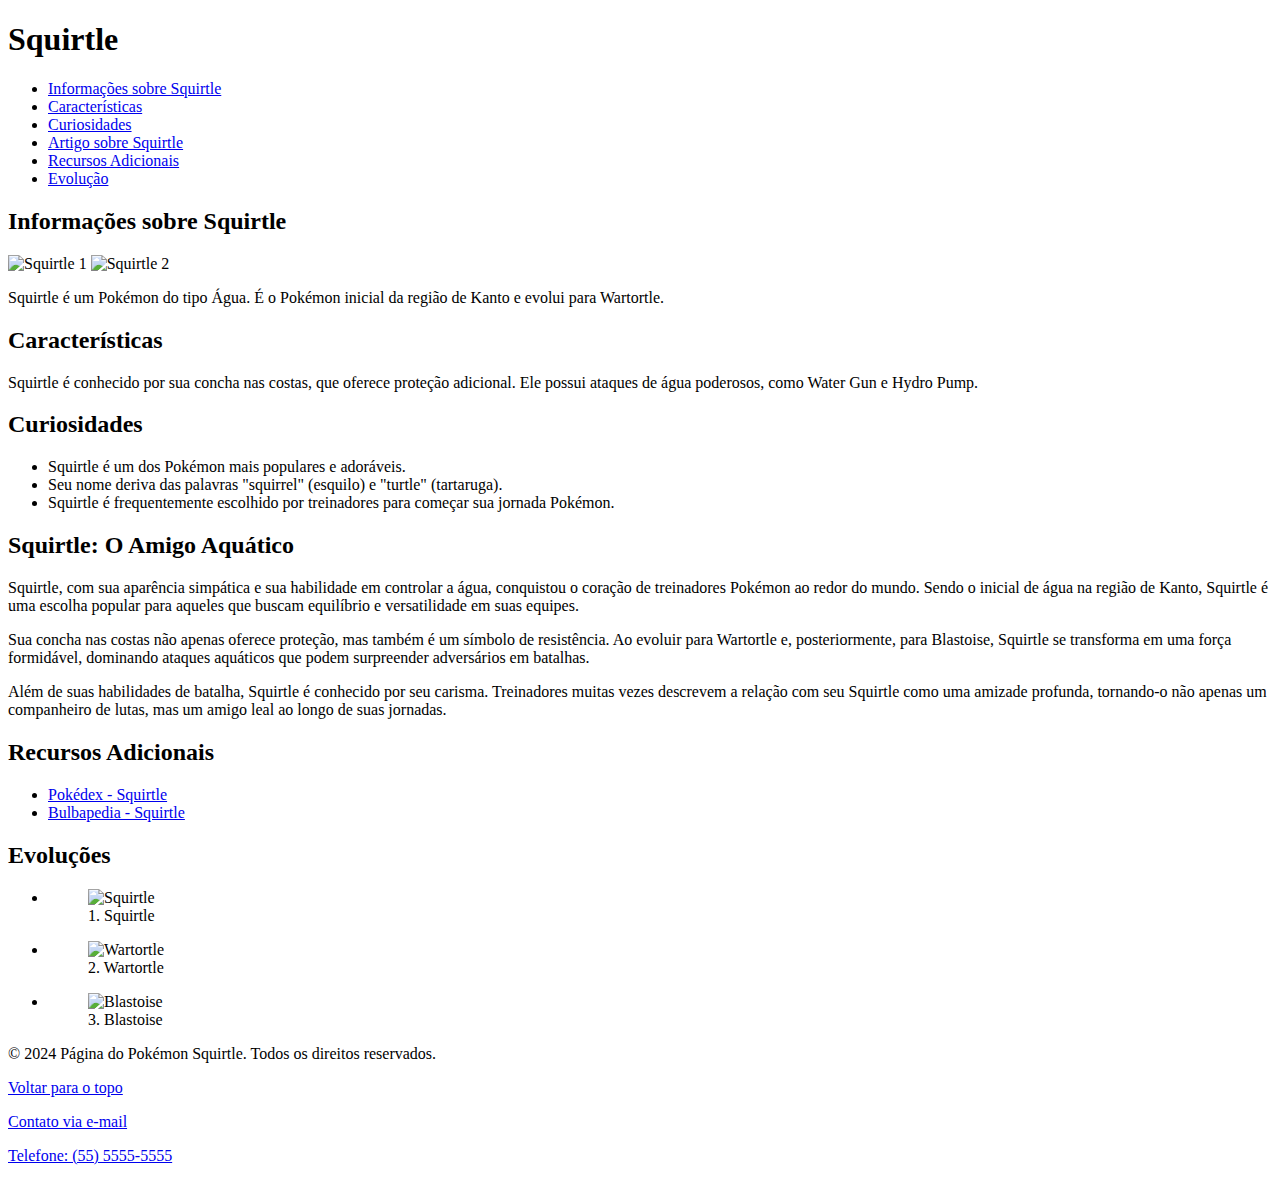
==== index.html @ ddff890c "Create index.html" ====
<!DOCTYPE html>
<html lang="pt-br">
  <head>
    <meta charset="UTF-8" />
    <meta name="viewport" content="width=device-width, initial-scale=1" />
    <title>Página do Pokémon Squirtle</title>
    <link rel="stylesheet" href="styles.css" />
  </head>
  <body>
    <header id="header">
      <h1>Squirtle</h1>
    </header>

    <nav aria-label="Navegação principal">
      <ul>
        <li><a href="#info-squirtle">Informações sobre Squirtle</a></li>
        <li><a href="#caracteristicas">Características</a></li>
        <li><a href="#curiosidades">Curiosidades</a></li>
        <li><a href="#artigo-squirtle">Artigo sobre Squirtle</a></li>
        <li><a href="#recursos">Recursos Adicionais</a></li>
        <li><a href="#evolucao">Evolução</a></li>
      </ul>
    </nav>

    <main>
      <section id="info-squirtle" aria-labelledby="info-squirtle-label">
        <h2 id="info-squirtle-label">Informações sobre Squirtle</h2>
        <div>
          <img
            src="https://raw.githubusercontent.com/PokeAPI/sprites/master/sprites/pokemon/7.png"
            alt="Squirtle 1"
          />
          <img
            src="https://archives.bulbagarden.net/media/upload/thumb/7/79/Squirtle_SSBU.png/200px-Squirtle_SSBU.png"
            alt="Squirtle 2"
          />
        </div>
        <p>
          Squirtle é um Pokémon do tipo Água. É o Pokémon inicial da região de
          Kanto e evolui para Wartortle.
        </p>
      </section>

      <section id="caracteristicas" aria-labelledby="caracteristicas-label">
        <h2 id="caracteristicas-label">Características</h2>
        <p>
          Squirtle é conhecido por sua concha nas costas, que oferece proteção
          adicional. Ele possui ataques de água poderosos, como Water Gun e
          Hydro Pump.
        </p>
      </section>

      <section id="curiosidades" aria-labelledby="curiosidades-label">
        <h2 id="curiosidades-label">Curiosidades</h2>
        <ul>
          <li>Squirtle é um dos Pokémon mais populares e adoráveis.</li>
          <li>
            Seu nome deriva das palavras "squirrel" (esquilo) e "turtle"
            (tartaruga).
          </li>
          <li>
            Squirtle é frequentemente escolhido por treinadores para começar sua
            jornada Pokémon.
          </li>
        </ul>
      </section>

      <article id="artigo-squirtle" aria-labelledby="artigo-squirtle-label">
        <h2 id="artigo-squirtle-label">Squirtle: O Amigo Aquático</h2>
        <p>
          Squirtle, com sua aparência simpática e sua habilidade em controlar a
          água, conquistou o coração de treinadores Pokémon ao redor do mundo.
          Sendo o inicial de água na região de Kanto, Squirtle é uma escolha
          popular para aqueles que buscam equilíbrio e versatilidade em suas
          equipes.
        </p>
        <p>
          Sua concha nas costas não apenas oferece proteção, mas também é um
          símbolo de resistência. Ao evoluir para Wartortle e, posteriormente,
          para Blastoise, Squirtle se transforma em uma força formidável,
          dominando ataques aquáticos que podem surpreender adversários em
          batalhas.
        </p>
        <p>
          Além de suas habilidades de batalha, Squirtle é conhecido por seu
          carisma. Treinadores muitas vezes descrevem a relação com seu Squirtle
          como uma amizade profunda, tornando-o não apenas um companheiro de
          lutas, mas um amigo leal ao longo de suas jornadas.
        </p>
      </article>

      <section id="recursos" aria-labelledby="recursos-label">
        <h2 id="recursos-label">Recursos Adicionais</h2>
        <ul>
          <li>
            <a
              href="https://www.pokemon.com/br/pokedex/squirtle"
              target="_blank"
              >Pokédex - Squirtle</a
            >
          </li>
          <li>
            <a
              href="https://bulbapedia.bulbagarden.net/wiki/Squirtle_(Pok%C3%A9mon)"
              target="_blank"
              >Bulbapedia - Squirtle</a
            >
          </li>
        </ul>
      </section>

      <section id="evolucao" aria-labelledby="evolucao-label">
        <h2 id="evolucao-label">Evoluções</h2>
        <ul>
          <li>
            <figure>
              <img
                src="https://assets.pokemon.com/assets/cms2/img/pokedex/detail/007.png"
                alt="Squirtle"
              />
              <figcaption>1. Squirtle</figcaption>
            </figure>
          </li>

          <li>
            <figure>
              <img
                src="https://assets.pokemon.com/assets/cms2/img/pokedex/detail/008.png"
                alt="Wartortle"
              />
              <figcaption>2. Wartortle</figcaption>
            </figure>
          </li>

          <li>
            <figure>
              <img
                src="https://assets.pokemon.com/assets/cms2/img/pokedex/detail/009.png"
                alt="Blastoise"
              />
              <figcaption>3. Blastoise</figcaption>
            </figure>
          </li>
        </ul>
      </section>
    </main>

    <footer aria-label="Rodapé">
      <p aria-label="Copyright">
        &copy; 2024 Página do Pokémon Squirtle. Todos os direitos reservados.
      </p>
      <p><a href="#header">Voltar para o topo</a></p>
      <p><a href="mailto:contato@squirtlepage.com">Contato via e-mail</a></p>
      <p><a href="tel:+5555555555">Telefone: (55) 5555-5555</a></p>
    </footer>
  </body>
</html>
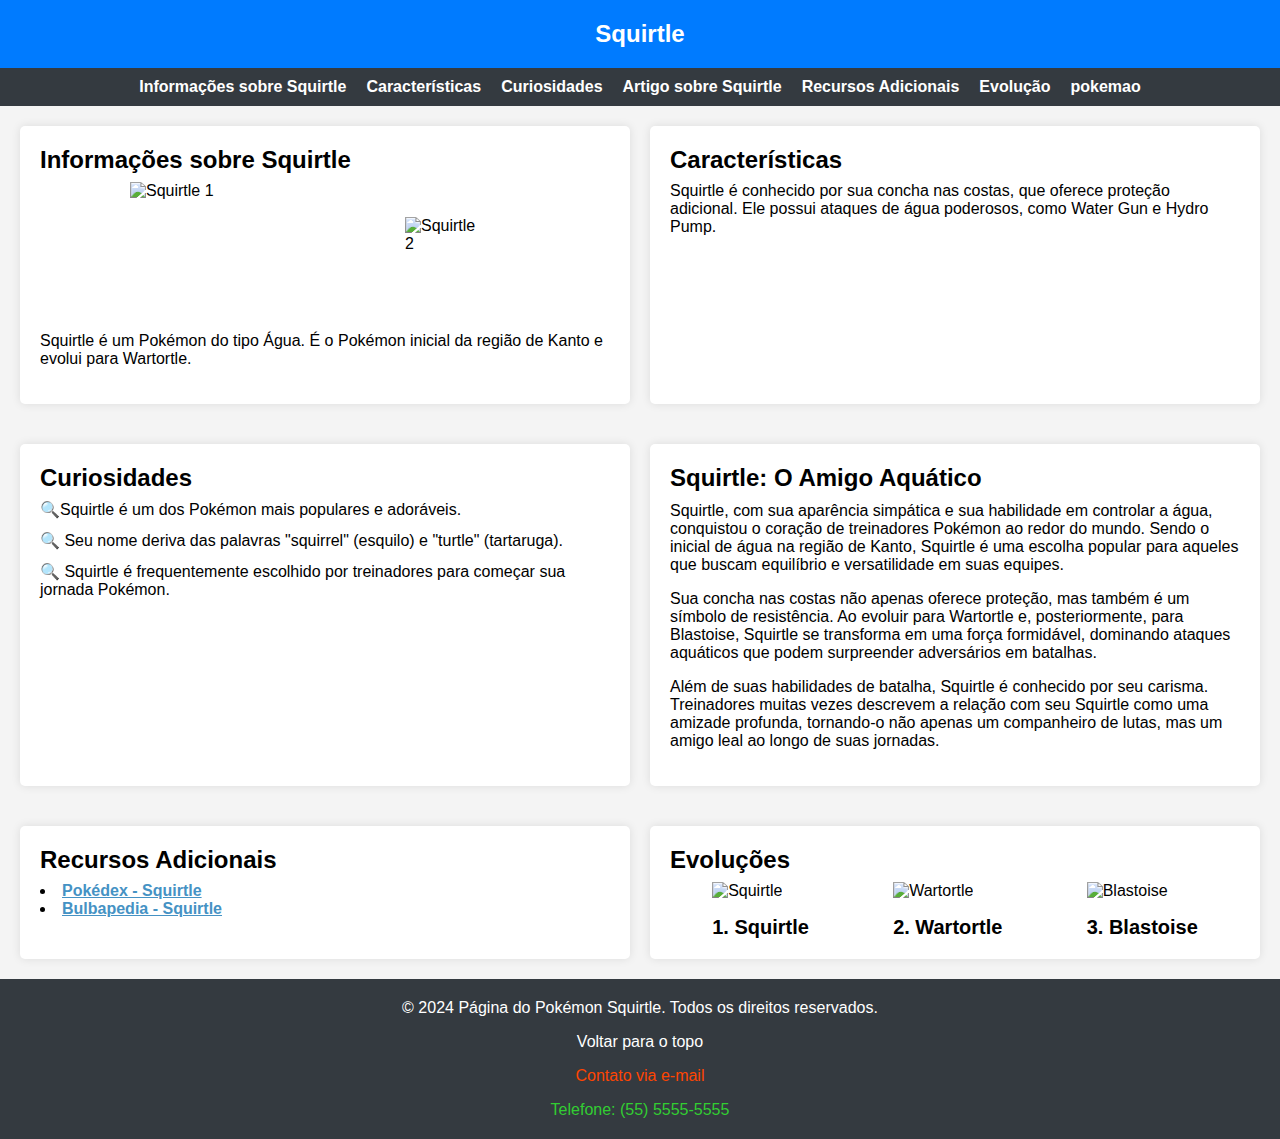
==== commit 3fa9a351: "att code" ====
--- a/index.html
+++ b/index.html
@@ -4,11 +4,14 @@
     <meta charset="UTF-8" />
     <meta name="viewport" content="width=device-width, initial-scale=1" />
     <title>Página do Pokémon Squirtle</title>
-    <link rel="stylesheet" href="styles.css" />
+
+    <link rel="stylesheet" href="./styles.css" />
   </head>
   <body>
     <header id="header">
-      <h1>Squirtle</h1>
+      <a href="./index.html">
+        <h1>Squirtle</h1>
+      </a>
     </header>
 
     <nav aria-label="Navegação principal">
@@ -19,6 +22,7 @@
         <li><a href="#artigo-squirtle">Artigo sobre Squirtle</a></li>
         <li><a href="#recursos">Recursos Adicionais</a></li>
         <li><a href="#evolucao">Evolução</a></li>
+        <li><a href="./pages/pokemon/index.html?name=wartortle">pokemao</a></li>
       </ul>
     </nav>
 
@@ -113,33 +117,39 @@
         <h2 id="evolucao-label">Evoluções</h2>
         <ul>
           <li>
-            <figure>
-              <img
-                src="https://assets.pokemon.com/assets/cms2/img/pokedex/detail/007.png"
-                alt="Squirtle"
-              />
-              <figcaption>1. Squirtle</figcaption>
-            </figure>
+            <a href="./pages/pokemon/index.html?name=squirtle">
+              <figure>
+                <img
+                  src="https://assets.pokemon.com/assets/cms2/img/pokedex/detail/007.png"
+                  alt="Squirtle"
+                />
+                <figcaption>1. Squirtle</figcaption>
+              </figure>
+            </a>
           </li>
 
           <li>
-            <figure>
-              <img
-                src="https://assets.pokemon.com/assets/cms2/img/pokedex/detail/008.png"
-                alt="Wartortle"
-              />
-              <figcaption>2. Wartortle</figcaption>
-            </figure>
+            <a href="./pages/pokemon/index.html?name=wartortle">
+              <figure>
+                <img
+                  src="https://assets.pokemon.com/assets/cms2/img/pokedex/detail/008.png"
+                  alt="Wartortle"
+                />
+                <figcaption>2. Wartortle</figcaption>
+              </figure>
+            </a>
           </li>
 
           <li>
-            <figure>
-              <img
-                src="https://assets.pokemon.com/assets/cms2/img/pokedex/detail/009.png"
-                alt="Blastoise"
-              />
-              <figcaption>3. Blastoise</figcaption>
-            </figure>
+            <a href="./pages/pokemon/index.html?name=blastoise">
+              <figure>
+                <img
+                  src="https://assets.pokemon.com/assets/cms2/img/pokedex/detail/009.png"
+                  alt="Blastoise"
+                />
+                <figcaption>3. Blastoise</figcaption>
+              </figure>
+            </a>
           </li>
         </ul>
       </section>
@@ -154,4 +164,4 @@
       <p><a href="tel:+5555555555">Telefone: (55) 5555-5555</a></p>
     </footer>
   </body>
-</html>
+</html>--- a/styles.css
+++ b/styles.css
@@ -0,0 +1,289 @@
+/* Reset de estilos para garantir consistência em diferentes navegadores */
+body,
+h1,
+h2,
+p,
+ul,
+ol,
+li,
+figure,
+table,
+th,
+td {
+  margin: 0;
+  padding: 0;
+}
+
+* {
+  box-sizing: border-box;
+}
+
+/* Estilos gerais */
+
+body {
+  font-family: 'Arial', sans-serif;
+  color: #333;
+  background-color: #f4f4f4;
+  height: 100vh;
+  display: flex;
+  flex-direction: column;
+}
+
+main {
+  display: grid;
+  grid-template-columns: repeat(2, 1fr);
+  gap: 20px;
+  margin: 0 20px;
+}
+
+@media (max-width: 768px) {
+  main {
+    grid-template-columns: 1fr;
+  }
+}
+
+main > section {
+  padding: 20px;
+}
+
+main section,
+main article {
+  color: black;
+  background-color: #fff;
+  padding: 20px;
+  border-radius: 5px;
+  box-shadow: 0 0 10px rgba(0, 0, 0, 0.1);
+  margin-bottom: 20px;
+  display: flex;
+  flex-direction: column;
+}
+
+section h1,
+section h2,
+section h3 {
+  margin-bottom: 8px;
+}
+
+article h1,
+article h2,
+article h3 {
+  margin-bottom: 10px;
+}
+
+p {
+  margin-bottom: 16px;
+}
+
+ul li {
+  list-style-position: inside;
+}
+
+/* Header */
+
+header {
+  background-color: #007bff;
+  color: #fff;
+  padding: 20px;
+  display: flex;
+  justify-content: center;
+}
+
+header h1 {
+  font-size: 24px;
+}
+
+header a {
+  text-decoration: none;
+  color: white;
+}
+
+@media (max-width: 768px) {
+  header h1 {
+    font-size: 20px;
+  }
+
+  h2 {
+    font-size: 18px;
+  }
+}
+
+/* Lista de navegação */
+
+nav ul {
+  list-style: none;
+  display: flex;
+  gap: 20px;
+  justify-content: center;
+  flex-wrap: wrap;
+  background-color: #343a40;
+  padding: 10px;
+  margin-bottom: 20px;
+}
+
+@media (max-width: 768px) {
+  nav ul {
+    flex-direction: column;
+    align-items: center;
+  }
+}
+
+nav a {
+  text-decoration: none;
+  color: #fff;
+  font-weight: bold;
+  transition: color 0.8s;
+}
+
+nav a:hover {
+  color: #ffc107;
+}
+
+/* Seções */
+
+#info-squirtle img {
+  width: 150px;
+  height: 150px;
+  align-self: center;
+}
+
+#info-squirtle div {
+  display: flex;
+  justify-content: space-evenly;
+  flex-wrap: wrap;
+}
+
+#info-squirtle img,
+#evolucao img {
+  transition: transform 0.3s ease-in-out;
+}
+
+#info-squirtle img:hover,
+#evolucao img:hover {
+  transform: scale(1.1);
+}
+
+#evolucao a {
+  text-decoration: none;
+  color: black;
+}
+
+#info-squirtle img:nth-of-type(2) {
+  padding: 35px;
+}
+
+#curiosidades li::marker {
+  content: '🔍';
+}
+
+#curiosidades ul {
+  display: flex;
+  flex-direction: column;
+  gap: 12px;
+}
+
+#evolucao ul {
+  display: flex;
+  justify-content: space-around;
+  flex-wrap: wrap;
+  list-style: none;
+}
+
+@media (max-width: 768px) {
+  #evolucao ul {
+    flex-direction: column;
+    align-items: center;
+  }
+}
+
+#evolucao img {
+  height: 150px;
+  width: 150px;
+}
+
+#evolucao figcaption {
+  font-weight: 600;
+  font-size: 20px;
+  text-align: center;
+  margin-top: 16px;
+}
+
+@media (max-width: 768px) {
+  #evolucao figcaption {
+    font-size: 16px;
+  }
+}
+
+article {
+  background-color: #ffc107;
+  color: #fff;
+}
+
+/* Links */
+
+#recursos a,
+footer a {
+  transition: opacity 0.3s ease-in-out;
+}
+
+a[target='_blank'] {
+  color: #4592c4;
+  font-weight: bold;
+}
+
+a[target='_blank']:hover {
+  opacity: 0.8;
+}
+
+/* Footer */
+
+footer {
+  background-color: #343a40;
+  color: #fff;
+  padding: 20px;
+  bottom: 0;
+  display: flex;
+  flex-direction: column;
+  align-items: center;
+  gap: 16px;
+  margin-top: auto;
+}
+
+footer p {
+  margin-bottom: 0;
+}
+
+footer a {
+  text-decoration: none;
+}
+
+footer a[href*='#'] {
+  color: white;
+}
+
+footer a[href*='mailto'] {
+  color: orangered;
+}
+
+footer a[href*='tel'] {
+  color: limegreen;
+}
+
+footer a[href]:hover {
+  opacity: 0.8;
+}
+/* 
+@keyframes fadeIn {
+  0% {
+    opacity: 0;
+    transform: translateY(-20px);
+  }
+  100% {
+    opacity: 1;
+    transform: translateY(0);
+  }
+}
+
+main > section,
+main > article {
+  animation: fadeIn 0.5s ease-in-out forwards;
+} */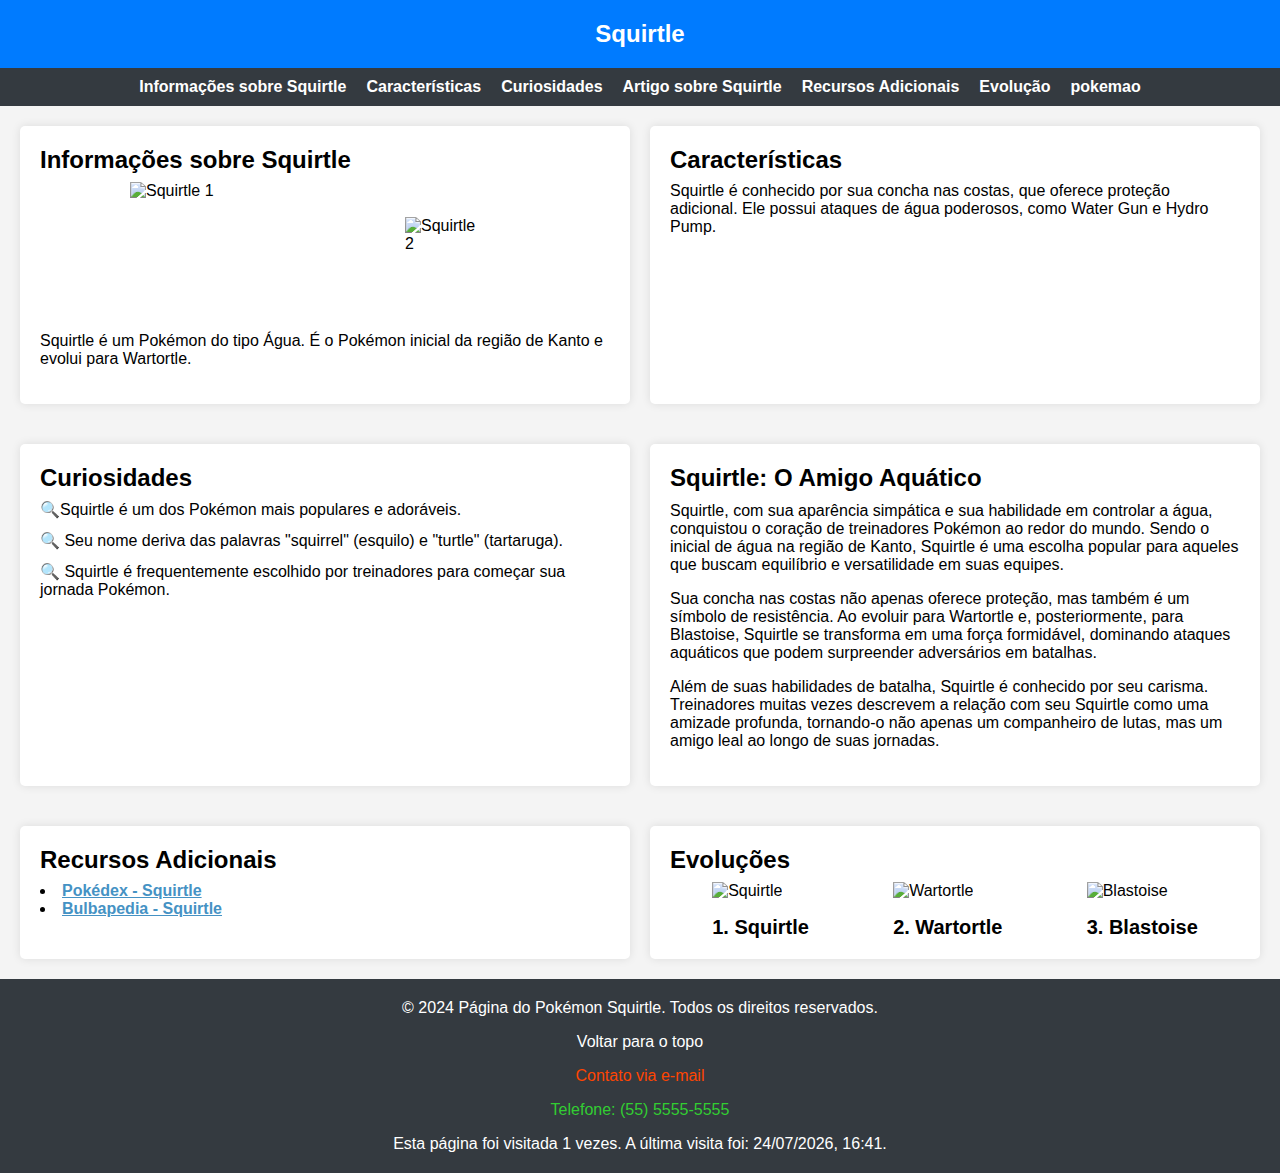
==== commit 9686a9c5: "opa" ====
--- a/index.html
+++ b/index.html
@@ -162,6 +162,7 @@
       <p><a href="#header">Voltar para o topo</a></p>
       <p><a href="mailto:contato@squirtlepage.com">Contato via e-mail</a></p>
       <p><a href="tel:+5555555555">Telefone: (55) 5555-5555</a></p>
+      <script src="counter.js"></script>
     </footer>
   </body>
 </html>